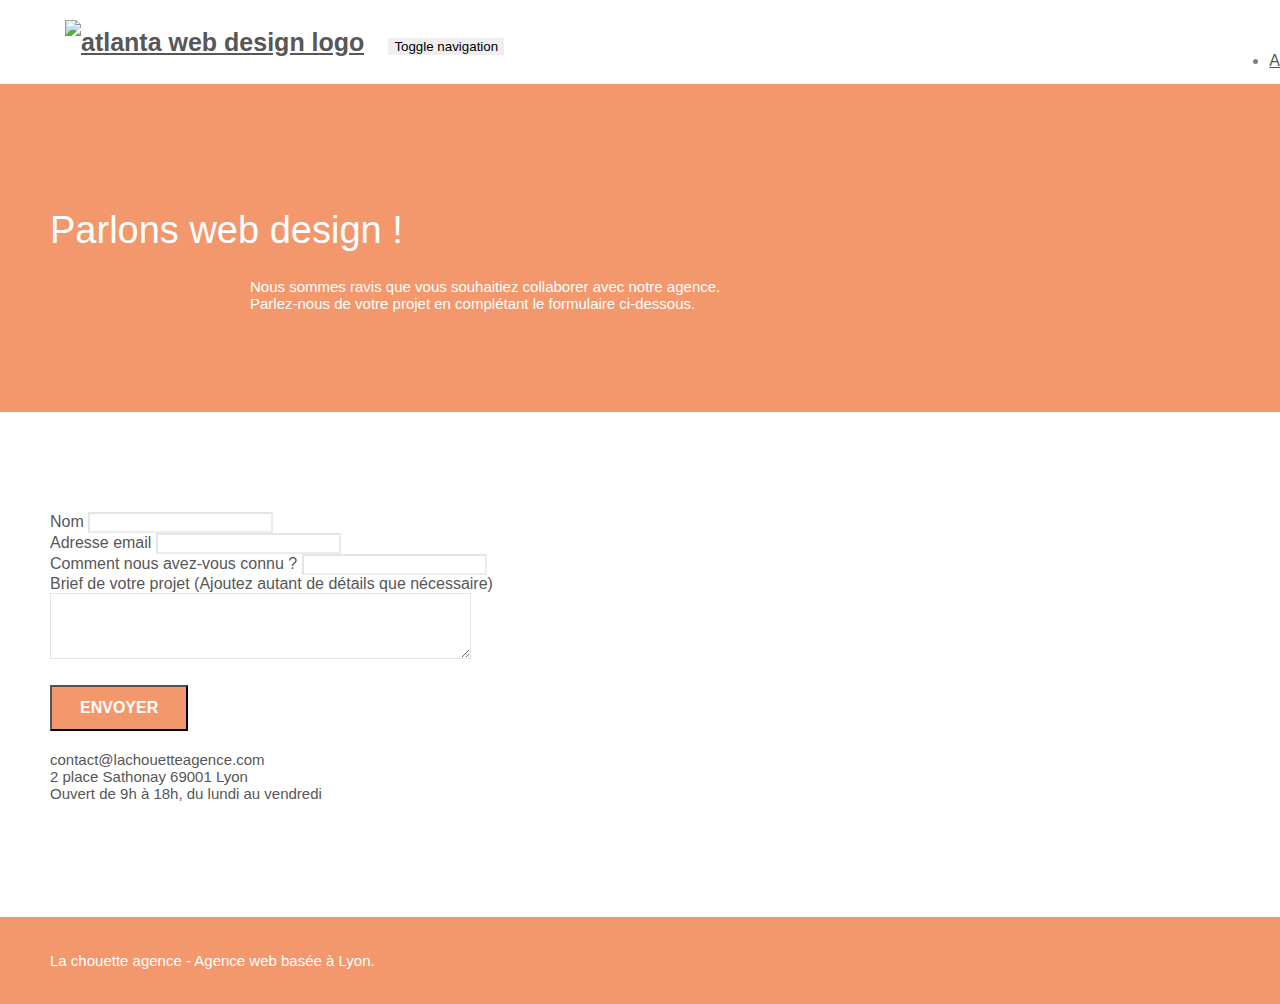
==== contact.html @ 83d4e063 "Texts in images are written out as real texts, p font size changed, contact page name changed" ====
<!doctype html>
<html lang="fr">
<head>
    <meta charset="utf-8">
    <meta name="keywords" content="">
    <meta name="description" content="">
    <meta name="viewport" content="width=device-width, initial-scale=1.0, viewport-fit=cover">
    <link rel="shortcut icon" type="image/png" href="favicon.jpg">
    
	<link rel="stylesheet" type="text/css" href="./css/bootstrap.min.css">
	<link rel="stylesheet" type="text/css" href="style.css">
	<link rel="stylesheet" type="text/css" href="./css/font-awesome.min.css">
	<link rel="stylesheet" type="text/css" href="./css/et-line.min.css">
	
    
	<script src="./js/jquery-2.1.0.min.js"></script>
	<script src="./js/bootstrap.min.js"></script>
	<script src="./js/blocs.min.js"></script>
	<script src="./js/jqBootstrapValidation.js"></script>
	<script src="./js/formHandler.js"></script>
    <title>Contact | La Chouette Agence</title>

    
<!-- Analytics -->
 
<!-- Analytics END -->
    
</head>
<body>
<!-- Principal conteneur -->
<div class="page-container">
    
<!-- bloc-0 -->
<div class="bloc bgc-white l-bloc " id="bloc-0">
	<div class="container bloc-sm">
		<nav class="navbar row">
			<div class="navbar-header">
				<a class="navbar-brand" href="index.html"><img src="img/la-chouette-agence.png" alt="atlanta web design logo" height="40" /></a>
				<button id="nav-toggle" type="button" class="ui-navbar-toggle navbar-toggle" data-toggle="collapse" data-target=".navbar-1">
					<span class="sr-only">Toggle navigation</span><span class="icon-bar"></span><span class="icon-bar"></span><span class="icon-bar"></span>
				</button>
			</div>
			<div class="collapse navbar-collapse navbar-1 special-dropdown-nav">
				<ul class="site-navigation nav navbar-nav">
					<li>
						<a href="index.html">Accueil</a>
					</li>
					<li>
						<a href="contact.html">Contact</a>
					</li>
				</ul>
			</div>
		</nav>
	</div>
</div>
<!-- bloc-0 END -->

<!-- bloc-6 -->
<div class="bloc bg-dots-bg bg-repeat bgc-atomic-tangerine d-bloc bloc-bg-texture texture-paper" id="bloc-6">
	<div class="container bloc-lg">
		<div class="row">
			<div class="col-sm-12">
				<h1 class="text-center hero-bloc-text tc-white">
					Parlons web design !
				</h1>
				<p class="text-center mg-lg tc-white tight-width-whitespace">
					Nous sommes ravis que vous souhaitiez collaborer avec notre agence.<br>
					Parlez-nous de votre projet en complétant le formulaire ci-dessous.
				</p>
			</div>
		</div>
	</div>
</div>
<!-- bloc-6 END -->

<!-- bloc-7 -->
<div class="bloc bgc-white l-bloc" id="bloc-7">
	<div class="container bloc-lg">
		<div class="row">
			<div class="col-sm-6">
				<form id="form_1" novalidate success-msg="Your message has been sent." fail-msg="Sorry it seems that our mail server is not responding, Sorry for the inconvenience!">
					<div class="form-group">
						<label>
							Nom
						</label>
						<input id="name" class="form-control" required />
					</div>
					<div class="form-group">
						<label>
							Adresse email
						</label>
						<input id="email" class="form-control" type="email" required />
					</div>
					<div class="form-group">
						<label>
							Comment nous avez-vous connu ?
						</label>
						<input class="form-control" type="email" required id="input_504" />
					</div>
					<div class="form-group">
						<label>
							Brief de votre projet (Ajoutez autant de détails que nécessaire)<br>
						</label><textarea id="message" class="form-control" rows="4" cols="50" required></textarea>
					</div> 
					<button class="bloc-button btn btn-lg btn-block cta-hero btn-atomic-tangerine" type="submit">
						Envoyer
					</button>
				</form>
			</div>
			<div class="col-sm-6">
				<p>
					contact@lachouetteagence.com<br>2 place Sathonay 69001 Lyon<br>Ouvert de 9h à 18h, du lundi au vendredi<br>
				</p>
			</div>
		</div>
	</div>
</div>
<!-- bloc-7 END -->

<!-- ScrollToTop Button -->
<a class="bloc-button btn btn-d scrollToTop" onclick="scrollToTarget('1')"><span class="fa fa-chevron-up"></span></a>
<!-- ScrollToTop Button END-->


<!-- Footer - bloc-8 -->
<div class="bloc bgc-atomic-tangerine d-bloc" id="bloc-8">
	<div class="container bloc-sm">
		<div class="row">
			<div class="col-sm-12">
				<p class="text-center white">
					La chouette agence - Agence web basée à Lyon.<br>
				</p>
				<div class="row row-no-gutters social">
					<div class="col-sm-3">
						<div class="text-center">
							<a class="social" href="index.html"><span class="fa fa-twitter icon-md"></span></a>
						</div>
					</div>
					<div class="col-sm-3">
						<div class="text-center">
							<a class="social" href="index.html"><span class="fa fa-facebook icon-md"></span></a>
						</div>
					</div>
					<div class="col-sm-3">
						<div class="text-center">
							<a class="social" href="index.html"><span class="fa fa-dribbble icon-md"></span></a>
						</div>
					</div>
					<div class="col-sm-3">
						<div class="text-center">
							<a class="social" href="index.html"><span class="fa fa-instagram icon-md"></span></a>
						</div>
					</div>
				</div>
			</div>
		</div>
	</div>
</div>
<!-- Footer - bloc-8 END -->

</div>
<!-- Principal conteneur END -->
    

</body>
</html>
---- style.css ----
body {
    margin: 0;
    padding: 0;
    background: #FFF;
    overflow-x: hidden;
    -webkit-font-smoothing: antialiased;
    -moz-osx-font-smoothing: grayscale;
}

a,
button {
    transition: all .3s ease-in-out;
    outline: none!important;
}

a:hover {
    text-decoration: none;
    cursor: pointer;
}

#page-loading-blocs-notifaction {
    position: fixed;
    top: 0;
    bottom: 0;
    width: 100%;
    z-index: 100000;
    background: #FFFFFF url("img/pageload-spinner.gif") no-repeat center center;
}

.bloc {
    width: 100%;
    clear: both;
    background: 50% 50% no-repeat;
    padding: 0 50px;
    -webkit-background-size: cover;
    -moz-background-size: cover;
    -o-background-size: cover;
    background-size: cover;
    position: relative;
}

.bloc .container {
    padding-left: 0;
    padding-right: 0;
}

.bloc-lg {
    padding: 100px 50px;
}

.bloc-md {
    padding: 50px;
}

.bloc-sm {
    padding: 20px 50px;
}

.bg-center,
.bg-l-edge,
.bg-r-edge,
.bg-t-edge,
.bg-b-edge,
.bg-tl-edge,
.bg-bl-edge,
.bg-tr-edge,
.bg-br-edge,
.bg-repeat {
    -webkit-background-size: auto!important;
    -moz-background-size: auto!important;
    -o-background-size: auto!important;
    background-size: auto!important;
}

.bg-repeat {
    background: repeat;
}

.bg-t-edge {
    background: top no-repeat;
}

.bloc-bg-texture::before {
    /* content: ""; */
    background-size: 2px 2px;
    position: absolute;
    top: 0;
    bottom: 0;
    left: 0;
    right: 0;
}

.texture-paper::before {
    background: url("img/texture-paper.png");
    background-size: 280px 280px;
}

.b-parallax {
    background-attachment: fixed;
}

.d-bloc {
    color: rgba(255, 255, 255, .7);
}

.d-bloc button:hover {
    color: rgba(255, 255, 255, .9);
}

.d-bloc .icon-round,
.d-bloc .icon-square,
.d-bloc .icon-rounded,
.d-bloc .icon-semi-rounded-a,
.d-bloc .icon-semi-rounded-b {
    border-color: rgba(255, 255, 255, .9);
}

.d-bloc .divider-h span {
    border-color: rgba(255, 255, 255, .2);
}

.d-bloc .a-btn,
.d-bloc .navbar a,
.d-bloc .navbar-brand,
.d-bloc a .icon-sm,
.d-bloc a .icon-md,
.d-bloc a .icon-lg,
.d-bloc a .icon-xl,
.d-bloc h1 a,
.d-bloc h2 a,
.d-bloc h3 a,
.d-bloc h4 a,
.d-bloc h5 a,
.d-bloc h6 a,
.d-bloc p a {
    color: rgba(255, 255, 255, .6);
}

.d-bloc .a-btn:hover,
.d-bloc .navbar a:hover,
.d-bloc .navbar-brand:hover,
.d-bloc a:hover .icon-sm,
.d-bloc a:hover .icon-md,
.d-bloc a:hover .icon-lg,
.d-bloc a:hover .icon-xl,
.d-bloc h1 a:hover,
.d-bloc h2 a:hover,
.d-bloc h3 a:hover,
.d-bloc h4 a:hover,
.d-bloc h5 a:hover,
.d-bloc h6 a:hover,
.d-bloc p a:hover {
    color: rgba(255, 255, 255, 1);
}

.d-bloc .navbar-toggle .icon-bar {
    background: rgba(255, 255, 255, 1);
}

.d-bloc .btn-wire,
.d-bloc .btn-wire:hover {
    color: rgba(255, 255, 255, 1);
    border-color: rgba(255, 255, 255, 1);
}

.d-bloc .panel {
    color: rgba(0, 0, 0, .5);
}

.d-bloc .panel button:hover {
    color: rgba(0, 0, 0, .7);
}

.d-bloc .panel icon {
    border-color: rgba(0, 0, 0, .7);
}

.d-bloc .panel .divider-h span {
    border-color: rgba(0, 0, 0, .1);
}

.d-bloc .panel .a-btn {
    color: rgba(0, 0, 0, .6);
}

.d-bloc .panel .a-btn:hover {
    color: rgba(0, 0, 0, 1);
}

.d-bloc .panel .btn-wire,
.d-bloc .panel .btn-wire:hover {
    color: rgba(0, 0, 0, .7);
    border-color: rgba(0, 0, 0, .3);
}

.d-bloc .panel,
.l-bloc {
    color: rgba(0, 0, 0, .5);
}

.d-bloc .panel button:hover,
.l-bloc button:hover {
    color: rgba(0, 0, 0, .7);
}

.l-bloc .icon-round,
.l-bloc .icon-square,
.l-bloc .icon-rounded,
.l-bloc .icon-semi-rounded-a,
.l-bloc .icon-semi-rounded-b {
    border-color: rgba(0, 0, 0, .7);
}

.d-bloc .panel .divider-h span,
.l-bloc .divider-h span {
    border-color: rgba(0, 0, 0, .1);
}

.d-bloc .panel .a-btn,
.l-bloc .a-btn,
.l-bloc .navbar a,
.l-bloc .navbar-brand,
.l-bloc a .icon-sm,
.l-bloc a .icon-md,
.l-bloc a .icon-lg,
.l-bloc a .icon-xl,
.l-bloc h1 a,
.l-bloc h2 a,
.l-bloc h3 a,
.l-bloc h4 a,
.l-bloc h5 a,
.l-bloc h6 a,
.l-bloc p a {
    color: rgba(0, 0, 0, .6);
}

.d-bloc .panel .a-btn:hover,
.l-bloc .a-btn:hover,
.l-bloc .navbar a:hover,
.l-bloc .navbar-brand:hover,
.l-bloc a:hover .icon-sm,
.l-bloc a:hover .icon-md,
.l-bloc a:hover .icon-lg,
.l-bloc a:hover .icon-xl,
.l-bloc h1 a:hover,
.l-bloc h2 a:hover,
.l-bloc h3 a:hover,
.l-bloc h4 a:hover,
.l-bloc h5 a:hover,
.l-bloc h6 a:hover,
.l-bloc p a:hover {
    color: rgba(0, 0, 0, 1);
}

.l-bloc .navbar-toggle .icon-bar {
    color: rgba(0, 0, 0, .6);
}

.d-bloc .panel .btn-wire,
.d-bloc .panel .btn-wire:hover,
.l-bloc .btn-wire,
.l-bloc .btn-wire:hover {
    color: rgba(0, 0, 0, .7);
    border-color: rgba(0, 0, 0, .3);
}

.voffset {
    margin-top: 30px;
}

.voffset-lg {
    margin-top: 80px;
}

.row-no-gutters {
    margin-right: 0;
    margin-left: 0;
}

.row.row-no-gutters > [class^="col-"],
.row.row-no-gutters > [class*=" col-"] {
    padding-right: 0;
    padding-left: 0;
}

#bloc-1-hero h1 {
    font-size: 32px;
}

.navbar {
    margin-bottom: 0;
    z-index: 1;
}

.navbar-brand {
    height: auto;
    padding: 3px 15px;
    font-size: 25px;
    font-weight: normal;
    font-weight: 600;
    line-height: 44px;
}

.navbar-brand img {
    max-height: 200px;
    margin: 0 5px 0 0;
    display: inline;
}

.navbar-brand img[src$=svg] {
    min-width: 100px;
}

.nav-center .navbar-brand img {
    margin: 0;
}

.navbar .nav {
    padding-top: 2px;
    margin-right: -16px;
    float: right;
    z-index: 1;
}

.nav > li {
    float: left;
    margin-top: 4px;
    font-size: 16px;
}

.navbar-nav .open .dropdown-menu > li > a {
    text-align: inherit;
}

.nav > li a:hover,
.nav > li a:focus {
    background: transparent;
}

.navbar-toggle {
    margin: 10px 10px 0 0;
    border: 0px;
}

.navbar-toggle:hover {
    background: transparent!important;
}

.navbar-toggle .icon-bar {
    background-color: rgba(0, 0, 0, .5);
    width: 26px;
}

.nav-invert .navbar .nav {
    float: left;
}

.nav-invert .navbar-header,
.nav-invert .navbar-brand {
    float: right;
    position: relative;
    z-index: 2;
}

@media (min-width: 768px) {
    .site-navigation {
        position: absolute;
        top: 50%;
        right: 20px;
        transform: translate(0, -50%);
        -webkit-transform: translateY(-50%);
    }
    .nav > li .dropdown-menu a,
    .nav > li .dropdown-menu a:hover {
        color: #484848;
    }
    .nav-invert .site-navigation {
        left: 0;
        right: 0;
    }
    .nav-center {
        text-align: center;
    }
    .nav-center .navbar-header {
        width: 100%;
    }
    .nav-center .navbar-header,
    .nav-center .navbar-brand,
    .nav-center .nav > li {
        float: none;
        display: inline-block;
    }
    .nav-center .site-navigation {
        position: relative;
        width: 100%;
        right: 0;
        margin-right: 0px;
        margin-top: 20px;
    }
    .nav-center.mini-nav .navbar-toggle {
        float: none;
        margin: 10px auto 0;
    }
}

.nav > li > .dropdown a {
    background: none!important;
    display: block;
    padding: 14px 15px;
}

nav .caret {
    margin: 0 5px;
}

.dropdown-menu .dropdown-menu {
    top: -8px;
    left: 100%;
}

.dropdown-menu .dropmenu-flow-right {
    top: 100%;
    left: 0;
    margin-left: -1px;
    border-top-left-radius: 0;
    border-top-right-radius: 0;
}

.dropdown-menu .dropdown span {
    border: 4px solid black;
    border-top-color: transparent;
    border-right-color: transparent;
    border-bottom-color: transparent;
    margin: 6px -5px 0 0!important;
    float: right;
}

.mg-md {
    margin-top: 10px;
    margin-bottom: 20px;
}

.mg-lg {
    margin-top: 10px;
    margin-bottom: 40px;
}

.btn {
    margin: 0 5px 5px 0;
}

.btn.pull-right {
    margin: 0 0 5px 5px;
}

.btn-d,
.btn-d:hover,
.btn-d:focus {
    color: #FFF;
    background: rgba(0, 0, 0, .3);
}

button {
    outline: none!important;
}

.btn-rd {
    border-radius: 40px;
}

.btn-clean {
    border: 1px solid rgba(0, 0, 0, .08);
    border-bottom-color: rgba(0, 0, 0, .1);
    text-shadow: 0 1px 0 rgba(0, 0, 1, .1);
    box-shadow: 0 1px 3px rgba(0, 0, 1, .25), inset 0 1px 0 0 rgba(255, 255, 255, .15);
}

.icon-md {
    font-size: 30px!important;
}

.icon-lg {
    font-size: 60px!important;
}

.sm-shadow {
    text-shadow: 0 1px 2px rgba(0, 0, 0, .3);
}

.panel-sq,
.panel-sq .panel-heading,
.panel-sq .panel-footer {
    border-radius: 0;
}

.panel-rd {
    border-radius: 30px;
}

.panel-rd .panel-heading {
    border-radius: 29px 29px 0 0;
}

.panel-rd .panel-footer {
    border-radius: 0 0 29px 29px;
}

.form-control {
    border-color: rgba(0, 0, 0, .1);
    box-shadow: none;
}

.scrollToTop {
    width: 40px;
    height: 40px;
    position: fixed;
    bottom: 20px;
    right: 20px;
    opacity: 0;
    z-index: 500;
    transition: all .3s ease-in-out;
}

.scrollToTop span {
    margin-top: 6px;
}

.showScrollTop {
    font-size: 14px;
    opacity: 1;
}

a[data-lightbox] {
    position: relative;
    display: block;
    text-align: center;
}

a[data-lightbox]:hover::before {
    content: "+";
    font-family: "HelveticaNeue-Light", "Helvetica Neue Light", "Helvetica Neue", Helvetica, Arial;
    font-size: 32px;
    width: 50px;
    height: 50px;
    margin-left: -25px;
    border-radius: 50%;
    background: rgba(0, 0, 0, .6);
    color: #FFF;
    font-weight: 100;
    z-index: 1;
    position: absolute;
    top: 50%;
    transform: translateY(-50%);
    -webkit-transform: translateY(-50%);
}

a[data-lightbox]:hover img {
    opacity: 0.6;
    -webkit-animation-fill-mode: none;
    animation-fill-mode: none;
}

#lightbox-modal {
    display: flex;
    align-items: center;
}

#lightbox-modal .modal-dialog {
    width: 90%;
    max-width: 900px;
    margin: 0 auto 0;
}

#lightbox-modal .modal-dialog img {
    max-height: 90vh;
    margin: 0 auto;
}

.lightbox-caption {
    padding: 20px;
    color: #FFF;
    background: rgba(0, 0, 0, .5);
    position: absolute;
    left: 15px;
    right: 15px;
    bottom: 5px;
}

.close-lightbox {
    color: #FFF;
    font-size: 30px;
    position: absolute;
    top: 20px;
    right: 20px;
    z-index: 20;
    background: rgba(0, 0, 0, .5);
    border: none;
    line-height: 30px;
    padding: 0 9px 5px;
    opacity: 0.3;
}

.close-lightbox:hover,
.next-lightbox:hover,
.prev-lightbox:hover {
    opacity: 1.0;
    color: #FFF;
}

.next-lightbox,
.prev-lightbox {
    font-size: 20px;
    color: rgba(255, 255, 255, .9);
    background: rgba(0, 0, 0, .5);
    transition: all .2s ease-in-out;
    position: absolute;
    top: 45%;
    z-index: 1;
    opacity: 0.4;
}

.next-lightbox {
    padding: 6px 8px 1px 13px;
    right: 25px;
}

.prev-lightbox {
    padding: 6px 13px 1px 10px;
    left: 25px;
}

.snapshot-lb .modal-body {
    padding-bottom: 45px;
}

.snapshot-lb .lightbox-caption {
    padding: 0;
    color: rgba(0, 0, 0, .5);
    background: none;
}

h1,
h2,
h3,
h4,
h5,
h6,
p,
label,
.btn,
a {
    font-family: "helvetica";
    font-weight: 400;
    color: #575757!important;
}

.container {
    max-width: 1000px;
}

.hero-bloc-text {
    font-size: 38px;
}

.hero-bloc-text-sub {
    font-size: 36px;
}

.statement-bloc-text {
    line-height: 26px;
    font-style: italic;
    font-size: 20px;
    text-align: center;
    font-weight: lighter;
    max-width: 520px;
    margin: auto auto auto auto;
}

p {
    font-size: 15px;
}

.tight-width-whitespace {
    max-width: 600px;
    margin: auto auto auto auto;
}

.h1 {
    font-size: 20px;
    font-family: "Open Sans";
}

.cta-hero {
    margin-top: 22px;
    color: #FFFFFF!important;
    text-transform: uppercase;
    padding: 12px 28px 12px 28px;
    font-size: 16px;
    font-weight: 700;
}

.social {
    max-width: 400px;
    margin: auto auto auto auto;
}

h2 {
    font-size: 22px;
    line-height: 1.4em;
}

h3 {
    font-size: 15px;
    text-transform: uppercase;
    font-weight: 700;
    color: #333333!important;
}

.med-width-whitespace {
    max-width: 800px;
    margin: auto auto auto auto;
    box-shadow: 0px 0px 0px #000000;
}

h1 {
    color: #333333!important;
}

h4 {
    color: #333333!important;
}

.icons {
    margin-bottom: 14px;
    margin-top: 24px;
}

.white {
    color: #FFFFFF!important;
}

.portfolio-thumb {
    margin-bottom: 24px;
}

.portfolio-row {
    margin-bottom: 44px;
    margin-top: 50px;
}

.avatar {
    box-shadow: 0px 4px 9px rgba(0, 0, 0, 0.3);
}

.black-background {
    background-color: rgba(165, 147, 99, 0.7);
    padding: 40px 40px 40px 40px;
}

.bold-link {
    font-weight: 900;
    text-decoration: underline!important;
}

.bgc-white {
    background-color: #FFFFFF;
}

.bgc-dark-slate-blue {
    background-color: #364577;
}

.bgc-atomic-tangerine {
    background-color: #F3976C;
}

.tc-white {
    /* color: #F3976C!important; */
    color: white !important;
}

.btn-atomic-tangerine {
    background: #F3976C;
    color: #FFFFFF!important;
}

.btn-atomic-tangerine:hover {
    background: #c27956!important;
    color: #FFFFFF!important;
}

.ltc-white {
    color: #FFFFFF!important;
}

.ltc-white:hover {
    color: #cccccc!important;
}

.ltc-atomic-tangerine {
    color: #F3976C!important;
}

.ltc-atomic-tangerine:hover {
    color: #c27956!important;
}

.icon-dark-slate-blue {
    color: #364577!important;
    border-color: #364577!important;
}

.bg-dots-bg {
    background-image: url("img/dots-bg.png");
}

.bg-lines-h2-bg {
    background-image: url("img/lines-h2-bg.png");
}

.bg-banniere {
    background-image: url("img/la-chouette-agence-banniere.jpg");
}

.bg-presentation {
    background-image: url("img/image-de-presentation.bmp");
}

@media (max-width: 1024px) {
    .bloc {
        padding-left: 20px;
        padding-right: 20px;
    }
    .bloc.full-width-bloc,
    .bloc-tile-2.full-width-bloc .container,
    .bloc-tile-3.full-width-bloc .container,
    .bloc-tile-4.full-width-bloc .container {
        padding-left: 0;
        padding-right: 0;
    }
}

@media (max-width: 992px) and (min-width: 768px) {
    .navbar .nav {
        max-width: 80%
    }
    .nav-center.navbar .nav {
        max-width: 100%
    }
}

@media only screen and (min-device-width: 768px) and (max-device-width: 1024px) and (orientation: landscape) {
    .b-parallax {
        background-attachment: scroll;
    }
}

@media only screen and (min-device-width: 1024px) and (max-device-width: 1366px) and (-webkit-min-device-pixel-ratio: 1.5) {
    .b-parallax {
        background-attachment: scroll;
    }
}

@media (max-width: 991px) {
    .container {
        width: 100%;
    }
    .b-parallax {
        background-attachment: scroll;
    }
    .page-container,
    #hero-bloc {
        overflow-x: hidden;
        position: relative;
    }
    .bloc {
        padding-left: constant(safe-area-inset-left);
        padding-right: constant(safe-area-inset-right);
    }
    .bloc-group,
    .bloc-group .bloc {
        display: block;
        width: 100%;
    }
    .bloc-fill-screen .fill-bloc-top-edge,
    .bloc-fill-screen .fill-bloc-bottom-edge {
        padding: 0 20px;
        padding-left: constant(safe-area-inset-left);
        padding-right: constant(safe-area-inset-right);
    }
}

@media (max-width: 767px) {
    .page-container {
        overflow-x: hidden;
        position: relative;
    }
    h1,
    h2,
    h3,
    h4,
    h5,
    h6,
    p,
    #disqus_thread {
        padding-left: 10px!important;
        padding-right: 10px!important;
    }
    .b-parallax {
        background-attachment: scroll;
    }
    .navbar .nav {
        padding-top: 0;
        border-top: 1px solid rgba(0, 0, 0, .2);
        float: none!important;
    }
    .navbar.row {
        margin-left: 0;
        margin-right: 0;
    }
    .site-navigation {
        position: inherit;
        transform: none;
        -webkit-transform: none;
        -ms-transform: none;
    }
    .nav > li {
        margin-top: 0;
        border-bottom: 1px solid rgba(0, 0, 0, .1);
        background: rgba(0, 0, 0, .05);
        text-align: left;
        padding-left: 15px;
        width: 100%;
    }
    .nav > li:hover {
        background: rgba(0, 0, 0, .08);
    }
    .dropdown .dropdown a .caret {
        float: none;
        margin: 5px 0 0 10px!important;
        border: 4px solid black;
        border-bottom-color: transparent;
        border-right-color: transparent;
        border-left-color: transparent;
    }
    #hero-bloc .navbar .nav {
        background: rgba(0, 0, 0, .8);
    }
    #hero-bloc .navbar .nav a {
        color: rgba(255, 255, 255, .6);
    }
    .hero {
        padding: 50px 0;
    }
    .hero-nav {
        left: -1px;
        right: -1px;
    }
    .navbar-collapse {
        padding: 0;
        overflow-x: hidden;
        -webkit-box-shadow: none;
        box-shadow: none;
    }
    .navbar-brand img {
        max-height: 40px;
        width: auto;
    }
    .nav-invert .navbar-header {
        float: none;
        width: 100%;
    }
    .nav-invert .navbar-toggle {
        float: left;
        margin-left: 10px;
    }
    .bloc {
        padding-left: 0;
        padding-right: 0;
    }
    .bloc-xxl,
    .bloc-xl,
    .bloc-lg {
        padding: 40px 0;
    }
    .bloc-sm,
    .bloc-md {
        padding-left: 0;
        padding-right: 0;
    }
    .bloc-tile-2 .container,
    .bloc-tile-3 .container,
    .bloc-tile-4 .container,
    .bloc-fill-screen .fill-bloc-top-edge,
    .bloc-fill-screen .fill-bloc-bottom-edge {
        padding-left: 0;
        padding-right: 0;
    }
    .a-block {
        padding: 0 10px;
    }
    .btn-dwn {
        display: none;
    }
    .voffset {
        margin-top: 5px;
    }
    .voffset-md {
        margin-top: 20px;
    }
    .voffset-lg {
        margin-top: 30px;
    }
    form {
        padding: 5px;
    }
    .close-lightbox {
        display: inline-block;
    }
    .blocsapp-device-iphone5 {
        background-size: 216px 425px;
        padding-top: 60px;
        width: 216px;
        height: 425px;
    }
    .blocsapp-device-iphone5 img {
        width: 180px;
        height: 320px;
    }
}

@media (max-width: 400px) {
    .bloc {
        padding-left: 0;
        padding-right: 0;
    }
}

@media (max-width: 767px) {
    .bloc-mob-center-text {
        text-align: center;
    }
}
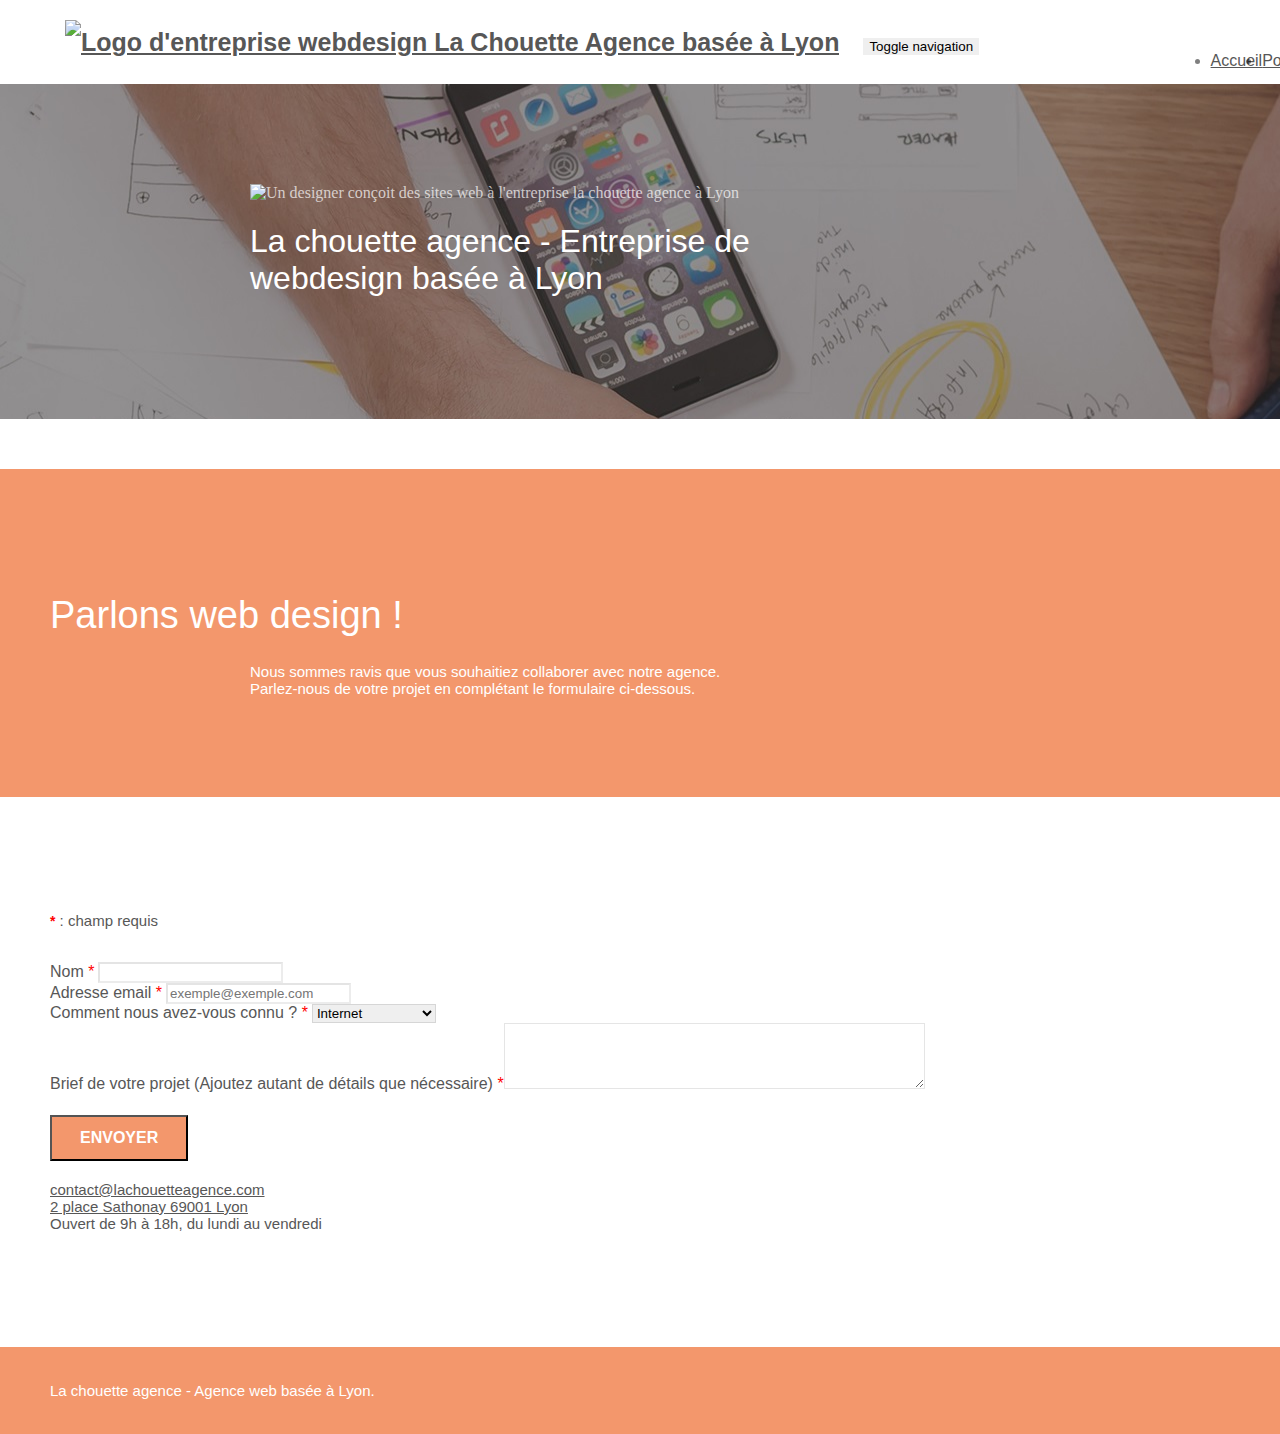
==== commit 3d244386: "Keywords, semantic tags, img alt texts, a new 'Portfolio' page, contact form, img resize" ====
--- a/contact.html
+++ b/contact.html
@@ -2,23 +2,23 @@
 <html lang="fr">
 <head>
     <meta charset="utf-8">
-    <meta name="keywords" content="">
-    <meta name="description" content="">
+    <meta name="keywords" content="Entreprise web design Lyon">
+    <meta name="description" content="Contactez nous. L'entreprise de webdesign, la chouette agence basée à Lyon.">
     <meta name="viewport" content="width=device-width, initial-scale=1.0, viewport-fit=cover">
     <link rel="shortcut icon" type="image/png" href="favicon.jpg">
     
-	<link rel="stylesheet" type="text/css" href="./css/bootstrap.min.css">
+	<link rel="stylesheet" type="text/css" href="./css/bootstrap.css">
 	<link rel="stylesheet" type="text/css" href="style.css">
-	<link rel="stylesheet" type="text/css" href="./css/font-awesome.min.css">
-	<link rel="stylesheet" type="text/css" href="./css/et-line.min.css">
+	<link rel="stylesheet" type="text/css" href="./css/font-awesome.css">
+	<link rel="stylesheet" type="text/css" href="./css/et-line.css">
 	
     
-	<script src="./js/jquery-2.1.0.min.js"></script>
-	<script src="./js/bootstrap.min.js"></script>
-	<script src="./js/blocs.min.js"></script>
+	<script src="./js/jquery-2.1.0.js"></script>
+	<script src="./js/bootstrap.js"></script>
+	<script src="./js/blocs.js"></script>
 	<script src="./js/jqBootstrapValidation.js"></script>
 	<script src="./js/formHandler.js"></script>
-    <title>Contact | La Chouette Agence</title>
+    <title>Contactez-nous | La Chouette Agence</title>
 
     
 <!-- Analytics -->
@@ -31,11 +31,11 @@
 <div class="page-container">
     
 <!-- bloc-0 -->
-<div class="bloc bgc-white l-bloc " id="bloc-0">
+<header class="bloc bgc-white l-bloc " id="bloc-0">
 	<div class="container bloc-sm">
 		<nav class="navbar row">
 			<div class="navbar-header">
-				<a class="navbar-brand" href="index.html"><img src="img/la-chouette-agence.png" alt="atlanta web design logo" height="40" /></a>
+				<a class="navbar-brand" href="index.html"><img src="img/la-chouette-agence.png" alt="Logo d'entreprise webdesign La Chouette Agence basée à Lyon" height="40" /></a>
 				<button id="nav-toggle" type="button" class="ui-navbar-toggle navbar-toggle" data-toggle="collapse" data-target=".navbar-1">
 					<span class="sr-only">Toggle navigation</span><span class="icon-bar"></span><span class="icon-bar"></span><span class="icon-bar"></span>
 				</button>
@@ -43,7 +43,10 @@
 			<div class="collapse navbar-collapse navbar-1 special-dropdown-nav">
 				<ul class="site-navigation nav navbar-nav">
 					<li>
-						<a href="index.html">Accueil</a>
+						<a href="index.html" target="_blank">Accueil</a>
+					</li>
+					<li>
+						<a href="portfolio.html" target="_blank">Portfolio</a>
 					</li>
 					<li>
 						<a href="contact.html">Contact</a>
@@ -52,11 +55,27 @@
 			</div>
 		</nav>
 	</div>
-</div>
+</header>
 <!-- bloc-0 END -->
 
+<main>
+<!-- bloc-1-presentation -->
+<section class="bloc bgc-dark-slate-blue bg-banniere d-bloc bg-t-edge bloc-bg-texture texture-paper b-parallax" id="bloc-1-hero">
+	<div class="container bloc-lg">
+		<div class="row tight-width-whitespace">
+			<div class="col-sm-12">
+				<img src="img/logo.png" class="center-block image-resize-mode" width="100" alt="Un designer conçoit des sites web à l'entreprise la chouette agence à Lyon" />
+				<h1 class="text-center hero-bloc-text tc-white ">
+					La chouette agence - Entreprise de webdesign basée à Lyon 
+				</h1>
+			</div>
+		</div>
+	</div>
+</section>
+<!-- bloc-1-presentation END -->
+
 <!-- bloc-6 -->
-<div class="bloc bg-dots-bg bg-repeat bgc-atomic-tangerine d-bloc bloc-bg-texture texture-paper" id="bloc-6">
+<section class="bloc bg-dots-bg bg-repeat bgc-atomic-tangerine d-bloc bloc-bg-texture texture-paper" id="bloc-6" style="margin-top: 50px;">
 	<div class="container bloc-lg">
 		<div class="row">
 			<div class="col-sm-12">
@@ -70,7 +89,7 @@
 			</div>
 		</div>
 	</div>
-</div>
+</section>
 <!-- bloc-6 END -->
 
 <!-- bloc-7 -->
@@ -78,7 +97,10 @@
 	<div class="container bloc-lg">
 		<div class="row">
 			<div class="col-sm-6">
-				<form id="form_1" novalidate success-msg="Your message has been sent." fail-msg="Sorry it seems that our mail server is not responding, Sorry for the inconvenience!">
+				<form method="POST" id="form_1" novalidate autocomplete="off">
+					<div class="form-group">
+						<p> <strong style="color: red; font-size: 14px;">*</strong> : champ requis</p> <br>
+					</div>
 					<div class="form-group">
 						<label>
 							Nom
@@ -89,17 +111,25 @@
 						<label>
 							Adresse email
 						</label>
-						<input id="email" class="form-control" type="email" required />
+						<input id="email" class="form-control" type="email" required placeholder="exemple@exemple.com" />
 					</div>
 					<div class="form-group">
 						<label>
 							Comment nous avez-vous connu ?
 						</label>
-						<input class="form-control" type="email" required id="input_504" />
-					</div>
-					<div class="form-group">
-						<label>
-							Brief de votre projet (Ajoutez autant de détails que nécessaire)<br>
+						<!-- <input class="form-control" type="email" required id="input_504" /> -->
+						<select name="dropdown-menu" id="input_504" class="form-control" required>
+							<!-- <option value="">Merci de choisir une option : </option> -->
+							<option value="Internet">Internet</option>
+							<option value="Bouche à oreille">Bouche à oreille</option>
+							<option value="Réseaux sociaux">Réseaux sociaux</option>
+							<option value="Publicité">Publicité</option>
+							<option value="Autre">Autre</option>
+						</select>
+					</div>
+					<div class="form-group">
+						<label>
+							Brief de votre projet (Ajoutez autant de détails que nécessaire)
 						</label><textarea id="message" class="form-control" rows="4" cols="50" required></textarea>
 					</div> 
 					<button class="bloc-button btn btn-lg btn-block cta-hero btn-atomic-tangerine" type="submit">
@@ -109,13 +139,20 @@
 			</div>
 			<div class="col-sm-6">
 				<p>
-					contact@lachouetteagence.com<br>2 place Sathonay 69001 Lyon<br>Ouvert de 9h à 18h, du lundi au vendredi<br>
+					<!-- contact@lachouetteagence.com<br>2 place Sathonay 69001 Lyon<br>Ouvert de 9h à 18h, du lundi au vendredi<br> -->
+					<a href="mailto:contact@lachouetteagence.com">contact@lachouetteagence.com</a>
+					<br>
+					<a href="https://www.google.com/maps/place/2+Place+Sathonay,+69001+Lyon/@45.7695241,4.8279786,17z/data=!3m1!4b1!4m5!3m4!1s0x47f4eb020f3664e9:0x13e3d71752922c1f!8m2!3d45.7695241!4d4.8301673" target="_blank">2 place Sathonay 69001 Lyon
+					</a>
+					<br>
+					Ouvert de 9h à 18h, du lundi au vendredi
 				</p>
 			</div>
 		</div>
 	</div>
 </div>
 <!-- bloc-7 END -->
+</main>
 
 <!-- ScrollToTop Button -->
 <a class="bloc-button btn btn-d scrollToTop" onclick="scrollToTarget('1')"><span class="fa fa-chevron-up"></span></a>
@@ -123,7 +160,7 @@
 
 
 <!-- Footer - bloc-8 -->
-<div class="bloc bgc-atomic-tangerine d-bloc" id="bloc-8">
+<footer class="bloc bgc-atomic-tangerine d-bloc" id="bloc-8">
 	<div class="container bloc-sm">
 		<div class="row">
 			<div class="col-sm-12">
@@ -155,7 +192,7 @@
 			</div>
 		</div>
 	</div>
-</div>
+</footer>
 <!-- Footer - bloc-8 END -->
 
 </div>
--- a/style.css
+++ b/style.css
@@ -654,6 +654,12 @@
     color: #575757!important;
 }
 
+form label:after
+{
+    color: red;
+    content: " *";
+}
+
 .container {
     max-width: 1000px;
 }
@@ -823,7 +829,7 @@
 }
 
 .bg-presentation {
-    background-image: url("img/image-de-presentation.bmp");
+    background-image: url("img/image-de-presentation.jpg");
 }
 
 @media (max-width: 1024px) {
@@ -1011,6 +1017,11 @@
     .voffset-lg {
         margin-top: 30px;
     }
+
+    article img {
+        margin-left: auto;
+        margin-right: auto;
+    }
     form {
         padding: 5px;
     }
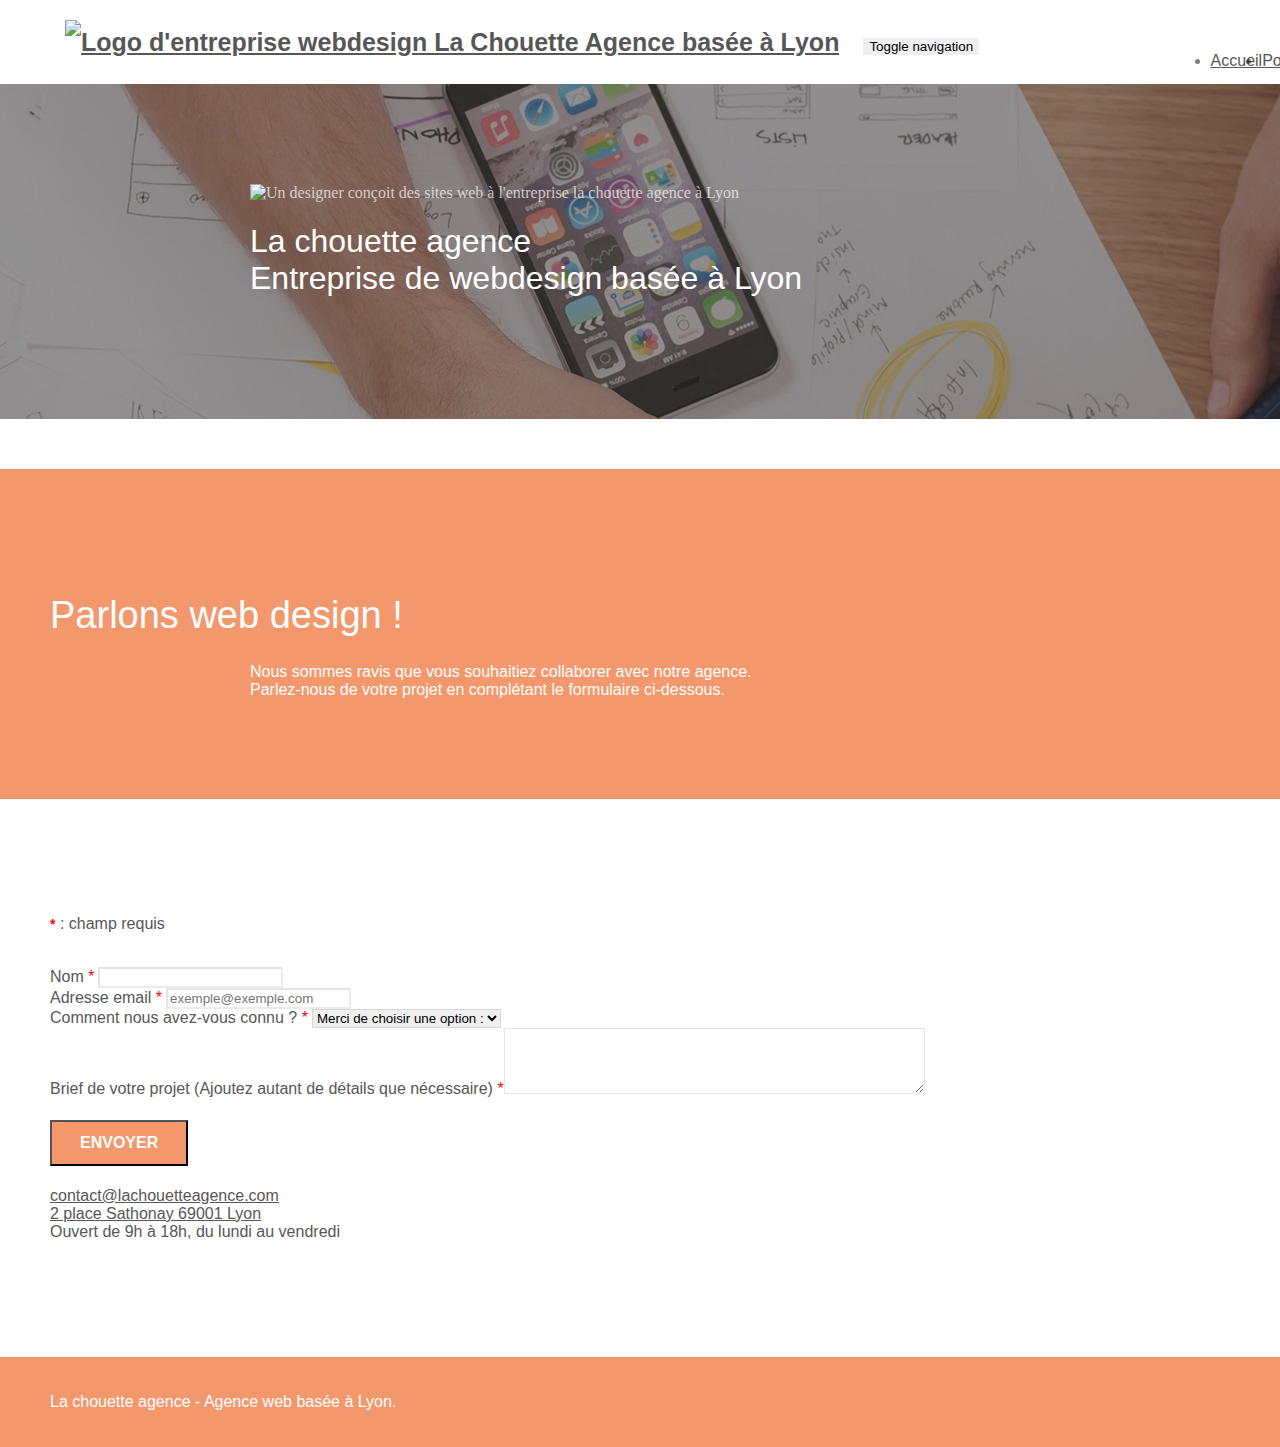
==== commit 3eefc24b: "Supprimer les commentaires" ====
--- a/contact.html
+++ b/contact.html
@@ -66,7 +66,7 @@
 			<div class="col-sm-12">
 				<img src="img/logo.png" class="center-block image-resize-mode" width="100" alt="Un designer conçoit des sites web à l'entreprise la chouette agence à Lyon" />
 				<h1 class="text-center hero-bloc-text tc-white ">
-					La chouette agence - Entreprise de webdesign basée à Lyon 
+					La chouette agence <br> Entreprise de webdesign basée à Lyon 
 				</h1>
 			</div>
 		</div>
@@ -102,24 +102,24 @@
 						<p> <strong style="color: red; font-size: 14px;">*</strong> : champ requis</p> <br>
 					</div>
 					<div class="form-group">
-						<label>
+						<label for="name">
 							Nom
 						</label>
 						<input id="name" class="form-control" required />
 					</div>
 					<div class="form-group">
-						<label>
+						<label for="email">
 							Adresse email
 						</label>
 						<input id="email" class="form-control" type="email" required placeholder="exemple@exemple.com" />
 					</div>
 					<div class="form-group">
-						<label>
+						<label for="input_504">
 							Comment nous avez-vous connu ?
 						</label>
 						<!-- <input class="form-control" type="email" required id="input_504" /> -->
 						<select name="dropdown-menu" id="input_504" class="form-control" required>
-							<!-- <option value="">Merci de choisir une option : </option> -->
+							<option value="" selected disabled hidden >Merci de choisir une option : </option>
 							<option value="Internet">Internet</option>
 							<option value="Bouche à oreille">Bouche à oreille</option>
 							<option value="Réseaux sociaux">Réseaux sociaux</option>
@@ -128,7 +128,7 @@
 						</select>
 					</div>
 					<div class="form-group">
-						<label>
+						<label for="message">
 							Brief de votre projet (Ajoutez autant de détails que nécessaire)
 						</label><textarea id="message" class="form-control" rows="4" cols="50" required></textarea>
 					</div> 
--- a/style.css
+++ b/style.css
@@ -683,7 +683,7 @@
 }
 
 p {
-    font-size: 15px;
+    font-size: 16px;
 }
 
 .tight-width-whitespace {
@@ -1051,4 +1051,18 @@
     .bloc-mob-center-text {
         text-align: center;
     }
+}
+
+nav ul li a {
+    cursor: crosshair;
+}
+
+nav ul li a:hover {
+    background-color: blue;
+    color: blue;
+}
+
+.site-navigation li a:hover, .nav li a:hover, .navbar-nav li a:hover {
+    background-color: #F3976C;
+    color: white;
 }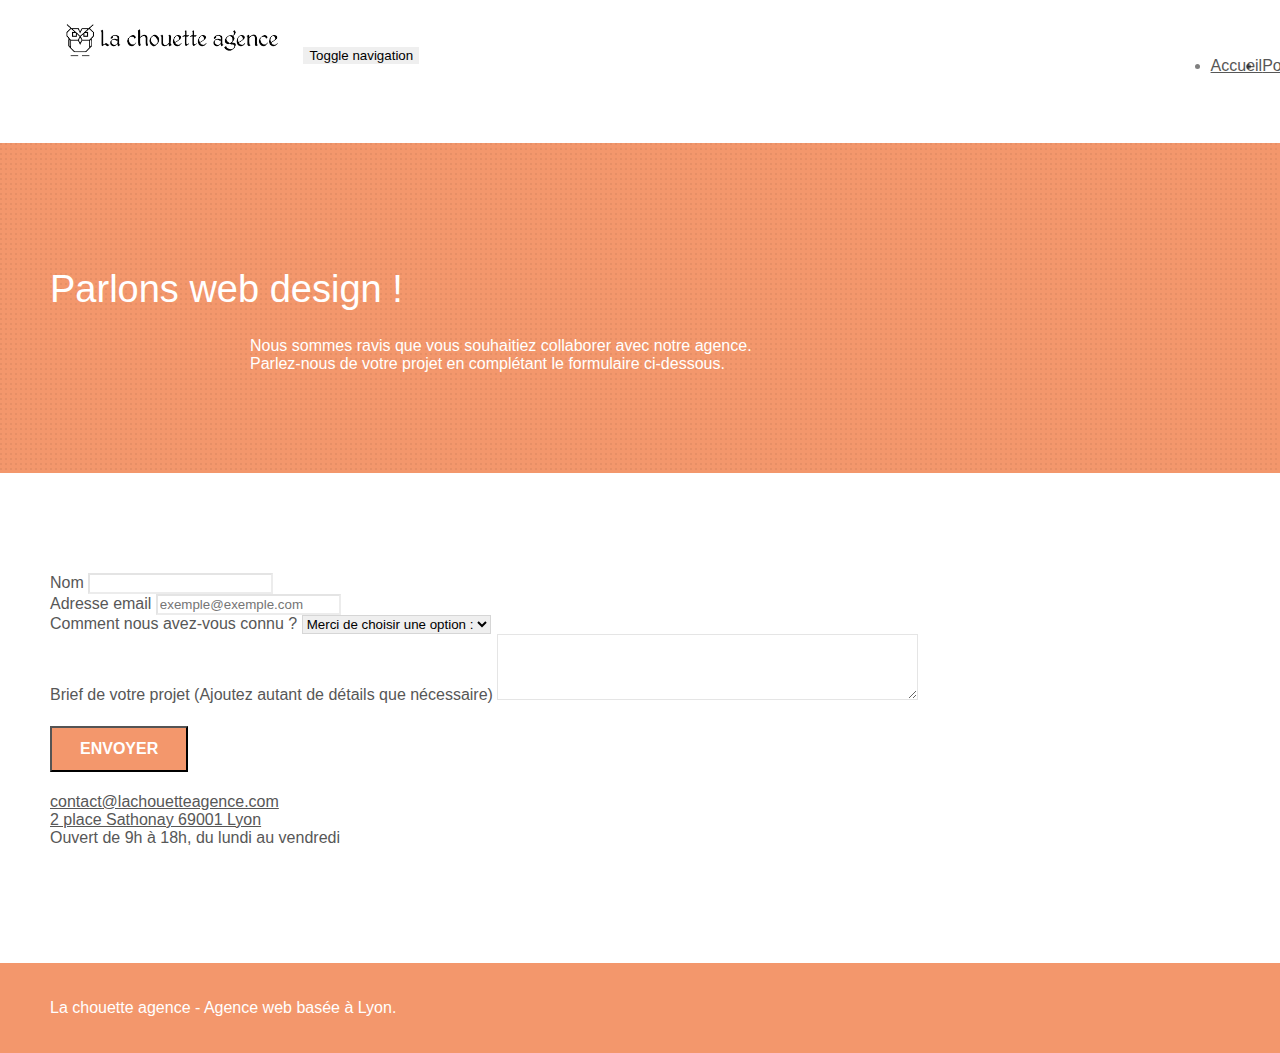
==== commit d1aad36d: "Img formats and names optimized" ====
--- a/contact.html
+++ b/contact.html
@@ -5,7 +5,7 @@
     <meta name="keywords" content="Entreprise web design Lyon">
     <meta name="description" content="Contactez nous. L'entreprise de webdesign, la chouette agence basée à Lyon.">
     <meta name="viewport" content="width=device-width, initial-scale=1.0, viewport-fit=cover">
-    <link rel="shortcut icon" type="image/png" href="favicon.jpg">
+    <link rel="shortcut icon" type="image/png" href="favicon.webp">
     
 	<link rel="stylesheet" type="text/css" href="./css/bootstrap.css">
 	<link rel="stylesheet" type="text/css" href="style.css">
@@ -35,7 +35,7 @@
 	<div class="container bloc-sm">
 		<nav class="navbar row">
 			<div class="navbar-header">
-				<a class="navbar-brand" href="index.html"><img src="img/la-chouette-agence.png" alt="Logo d'entreprise webdesign La Chouette Agence basée à Lyon" height="40" /></a>
+				<a class="navbar-brand" href="index.html"><img src="img/la-chouette-agence.webp" alt="Logo d'entreprise webdesign La Chouette Agence basée à Lyon" height="40" /></a>
 				<button id="nav-toggle" type="button" class="ui-navbar-toggle navbar-toggle" data-toggle="collapse" data-target=".navbar-1">
 					<span class="sr-only">Toggle navigation</span><span class="icon-bar"></span><span class="icon-bar"></span><span class="icon-bar"></span>
 				</button>
@@ -59,21 +59,6 @@
 <!-- bloc-0 END -->
 
 <main>
-<!-- bloc-1-presentation -->
-<section class="bloc bgc-dark-slate-blue bg-banniere d-bloc bg-t-edge bloc-bg-texture texture-paper b-parallax" id="bloc-1-hero">
-	<div class="container bloc-lg">
-		<div class="row tight-width-whitespace">
-			<div class="col-sm-12">
-				<img src="img/logo.png" class="center-block image-resize-mode" width="100" alt="Un designer conçoit des sites web à l'entreprise la chouette agence à Lyon" />
-				<h1 class="text-center hero-bloc-text tc-white ">
-					La chouette agence <br> Entreprise de webdesign basée à Lyon 
-				</h1>
-			</div>
-		</div>
-	</div>
-</section>
-<!-- bloc-1-presentation END -->
-
 <!-- bloc-6 -->
 <section class="bloc bg-dots-bg bg-repeat bgc-atomic-tangerine d-bloc bloc-bg-texture texture-paper" id="bloc-6" style="margin-top: 50px;">
 	<div class="container bloc-lg">
@@ -98,9 +83,6 @@
 		<div class="row">
 			<div class="col-sm-6">
 				<form method="POST" id="form_1" novalidate autocomplete="off">
-					<div class="form-group">
-						<p> <strong style="color: red; font-size: 14px;">*</strong> : champ requis</p> <br>
-					</div>
 					<div class="form-group">
 						<label for="name">
 							Nom
@@ -138,11 +120,10 @@
 				</form>
 			</div>
 			<div class="col-sm-6">
-				<p>
-					<!-- contact@lachouetteagence.com<br>2 place Sathonay 69001 Lyon<br>Ouvert de 9h à 18h, du lundi au vendredi<br> -->
-					<a href="mailto:contact@lachouetteagence.com">contact@lachouetteagence.com</a>
+				<p id="contact_info">
+					<a id="contact_adress" href="mailto:contact@lachouetteagence.com">contact@lachouetteagence.com</a>
 					<br>
-					<a href="https://www.google.com/maps/place/2+Place+Sathonay,+69001+Lyon/@45.7695241,4.8279786,17z/data=!3m1!4b1!4m5!3m4!1s0x47f4eb020f3664e9:0x13e3d71752922c1f!8m2!3d45.7695241!4d4.8301673" target="_blank">2 place Sathonay 69001 Lyon
+					<a id="agence_location" href="https://www.google.com/maps/place/2+Place+Sathonay,+69001+Lyon/@45.7695241,4.8279786,17z/data=!3m1!4b1!4m5!3m4!1s0x47f4eb020f3664e9:0x13e3d71752922c1f!8m2!3d45.7695241!4d4.8301673" target="_blank">2 place Sathonay 69001 Lyon
 					</a>
 					<br>
 					Ouvert de 9h à 18h, du lundi au vendredi
--- a/style.css
+++ b/style.css
@@ -91,7 +91,7 @@
 }
 
 .texture-paper::before {
-    background: url("img/texture-paper.png");
+    background: url("img/texture-paper.webp");
     background-size: 280px 280px;
 }
 
@@ -654,12 +654,6 @@
     color: #575757!important;
 }
 
-form label:after
-{
-    color: red;
-    content: " *";
-}
-
 .container {
     max-width: 1000px;
 }
@@ -817,19 +811,19 @@
 }
 
 .bg-dots-bg {
-    background-image: url("img/dots-bg.png");
+    background-image: url("img/dots-bg.webp");
 }
 
 .bg-lines-h2-bg {
-    background-image: url("img/lines-h2-bg.png");
+    background-image: url("img/lines-h2-bg.webp");
 }
 
 .bg-banniere {
-    background-image: url("img/la-chouette-agence-banniere.jpg");
+    background-image: url("img/la-chouette-agence-banniere.webp");
 }
 
 .bg-presentation {
-    background-image: url("img/image-de-presentation.jpg");
+    background-image: url("img/image-de-presentation.webp");
 }
 
 @media (max-width: 1024px) {
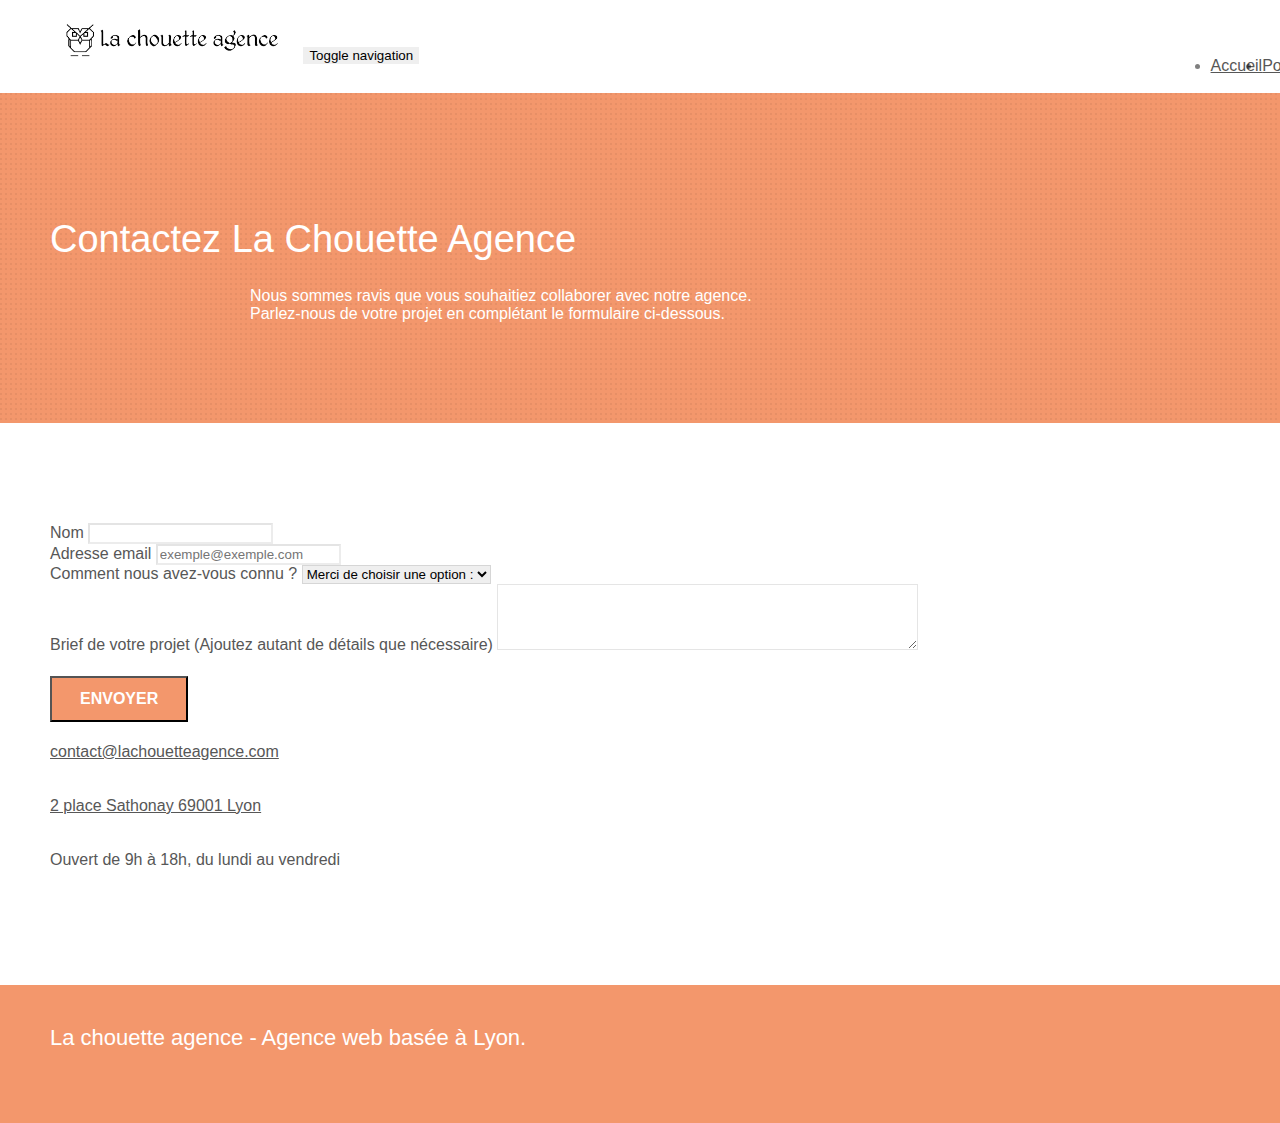
==== commit a374ec9b: "Indentation des codes, placer les <scripts> en bas des pages" ====
--- a/contact.html
+++ b/contact.html
@@ -2,8 +2,8 @@
 <html lang="fr">
 <head>
     <meta charset="utf-8">
-    <meta name="keywords" content="Entreprise web design Lyon">
-    <meta name="description" content="Contactez nous. L'entreprise de webdesign, la chouette agence basée à Lyon.">
+    <meta name="keywords" content="Entreprise web design Lyon, Agence web design Lyon">
+    <meta name="description" content="Contactez-nous. L'entreprise de webdesign, La Chouette Agence basée à Lyon.">
     <meta name="viewport" content="width=device-width, initial-scale=1.0, viewport-fit=cover">
     <link rel="shortcut icon" type="image/png" href="favicon.webp">
     
@@ -12,173 +12,165 @@
 	<link rel="stylesheet" type="text/css" href="./css/font-awesome.css">
 	<link rel="stylesheet" type="text/css" href="./css/et-line.css">
 	
+    <title>Contactez-nous | La Chouette Agence - Entreprise de web design basée à Lyon</title>
     
+</head>
+<body>
+	<!-- Principal conteneur -->
+	<div class="page-container">
+		<!-- bloc-0 -->
+		<header class="bloc bgc-white l-bloc " id="bloc-0">
+			<div class="container bloc-sm">
+				<nav class="navbar row">
+					<div class="navbar-header">
+						<a class="navbar-brand" href="index.html"><img src="img/la-chouette-agence.webp" alt="Logo de l'entreprise de webdesign La Chouette Agence basée à Lyon" height="40" /></a>
+						<button id="nav-toggle" type="button" class="ui-navbar-toggle navbar-toggle" data-toggle="collapse" data-target=".navbar-1">
+							<span class="sr-only">Toggle navigation</span><span class="icon-bar"></span><span class="icon-bar"></span><span class="icon-bar"></span>
+						</button>
+					</div>
+					<div class="collapse navbar-collapse navbar-1 special-dropdown-nav">
+						<ul class="site-navigation nav navbar-nav">
+							<li>
+								<a href="index.html">Accueil</a>
+							</li>
+							<li>
+								<a href="portfolio.html">Portfolio</a>
+							</li>
+							<li>
+								<a href="contact.html">Contact</a>
+							</li>
+						</ul>
+					</div>
+				</nav>
+			</div>
+		</header>
+		<!-- bloc-0 END -->
+		
+		<main>
+			<!-- bloc-6 -->
+			<section class="bloc bg-dots-bg bg-repeat bgc-atomic-tangerine d-bloc bloc-bg-texture texture-paper" id="bloc-6">
+				<div class="container bloc-lg">
+					<div class="row">
+						<div class="col-sm-12">
+							<h1 class="text-center hero-bloc-text tc-white">
+								Contactez La Chouette Agence
+							</h1>
+							<p class="text-center mg-lg tc-white tight-width-whitespace">
+								Nous sommes ravis que vous souhaitiez collaborer avec notre agence.<br>
+								Parlez-nous de votre projet en complétant le formulaire ci-dessous.
+							</p>
+						</div>
+					</div>
+				</div>
+			</section>
+			<!-- bloc-6 END -->
+			
+			<!-- bloc-7 -->
+			<div class="bloc bgc-white l-bloc" id="bloc-7">
+				<div class="container bloc-lg">
+					<div class="row">
+						<div class="col-sm-6">
+							<form method="POST" id="form_1" novalidate autocomplete="off">
+								<div class="form-group">
+									<label for="name">
+										Nom
+									</label>
+									<input id="name" class="form-control" required />
+								</div>
+								<div class="form-group">
+									<label for="email">
+										Adresse email
+									</label>
+									<input id="email" class="form-control" type="email" required placeholder="exemple@exemple.com" />
+								</div>
+								<div class="form-group">
+									<label for="input_504">
+										Comment nous avez-vous connu ?
+									</label>
+									<!-- <input class="form-control" type="email" required id="input_504" /> -->
+									<select name="dropdown-menu" id="input_504" class="form-control" required>
+										<option value="" selected disabled hidden >Merci de choisir une option : </option>
+										<option value="Internet">Internet</option>
+										<option value="Bouche à oreille">Bouche à oreille</option>
+										<option value="Réseaux sociaux">Réseaux sociaux</option>
+										<option value="Publicité">Publicité</option>
+										<option value="Autre">Autre</option>
+									</select>
+								</div>
+								<div class="form-group">
+									<label for="message">
+										Brief de votre projet (Ajoutez autant de détails que nécessaire)
+									</label><textarea id="message" class="form-control" rows="4" cols="50" required></textarea>
+								</div> 
+								<button class="bloc-button btn btn-lg btn-block cta-hero btn-atomic-tangerine" type="submit">
+									Envoyer
+								</button>
+							</form>
+						</div>
+						<div class="col-sm-6">
+							<p id="contact_info">
+								<a id="contact_adress" href="mailto:contact@lachouetteagence.com">contact@lachouetteagence.com</a>
+								<br><br><br>
+								<a id="agence_location" href="https://www.google.com/maps/place/2+Place+Sathonay,+69001+Lyon/@45.7695241,4.8279786,17z/data=!3m1!4b1!4m5!3m4!1s0x47f4eb020f3664e9:0x13e3d71752922c1f!8m2!3d45.7695241!4d4.8301673" target="_blank">2 place Sathonay 69001 Lyon
+								</a>
+								<br><br><br>
+								Ouvert de 9h à 18h, du lundi au vendredi
+							</p>
+						</div>
+					</div>
+				</div>
+			</div>
+			<!-- bloc-7 END -->
+		</main>
+		
+		<!-- ScrollToTop Button -->
+		<a class="bloc-button btn btn-d scrollToTop" onclick="scrollToTarget('1')"><span class="fa fa-chevron-up"></span></a>
+		<!-- ScrollToTop Button END-->
+		
+		
+		<!-- Footer - bloc-8 -->
+		<footer class="bloc bgc-atomic-tangerine d-bloc" id="bloc-8">
+			<div class="container bloc-sm">
+				<div class="row">
+					<div class="col-sm-12">
+						<h2 class="text-center white">
+							La chouette agence - Agence web basée à Lyon.<br><br>
+						</h2>
+						<div class="row row-no-gutters social">
+							<div class="col-sm-3">
+								<div class="text-center">
+									<a class="social" href="index.html"><span class="fa fa-twitter icon-md"></span></a>
+								</div>
+							</div>
+							<div class="col-sm-3">
+								<div class="text-center">
+									<a class="social" href="index.html"><span class="fa fa-facebook icon-md"></span></a>
+								</div>
+							</div>
+							<div class="col-sm-3">
+								<div class="text-center">
+									<a class="social" href="index.html"><span class="fa fa-dribbble icon-md"></span></a>
+								</div>
+							</div>
+							<div class="col-sm-3">
+								<div class="text-center">
+									<a class="social" href="index.html"><span class="fa fa-instagram icon-md"></span></a>
+								</div>
+							</div>
+						</div>
+					</div>
+				</div>
+			</div>
+		</footer>
+		<!-- Footer - bloc-8 END -->
+	</div>
+	<!-- Principal conteneur END -->
+	
 	<script src="./js/jquery-2.1.0.js"></script>
 	<script src="./js/bootstrap.js"></script>
 	<script src="./js/blocs.js"></script>
 	<script src="./js/jqBootstrapValidation.js"></script>
 	<script src="./js/formHandler.js"></script>
-    <title>Contactez-nous | La Chouette Agence</title>
-
-    
-<!-- Analytics -->
- 
-<!-- Analytics END -->
-    
-</head>
-<body>
-<!-- Principal conteneur -->
-<div class="page-container">
-    
-<!-- bloc-0 -->
-<header class="bloc bgc-white l-bloc " id="bloc-0">
-	<div class="container bloc-sm">
-		<nav class="navbar row">
-			<div class="navbar-header">
-				<a class="navbar-brand" href="index.html"><img src="img/la-chouette-agence.webp" alt="Logo d'entreprise webdesign La Chouette Agence basée à Lyon" height="40" /></a>
-				<button id="nav-toggle" type="button" class="ui-navbar-toggle navbar-toggle" data-toggle="collapse" data-target=".navbar-1">
-					<span class="sr-only">Toggle navigation</span><span class="icon-bar"></span><span class="icon-bar"></span><span class="icon-bar"></span>
-				</button>
-			</div>
-			<div class="collapse navbar-collapse navbar-1 special-dropdown-nav">
-				<ul class="site-navigation nav navbar-nav">
-					<li>
-						<a href="index.html" target="_blank">Accueil</a>
-					</li>
-					<li>
-						<a href="portfolio.html" target="_blank">Portfolio</a>
-					</li>
-					<li>
-						<a href="contact.html">Contact</a>
-					</li>
-				</ul>
-			</div>
-		</nav>
-	</div>
-</header>
-<!-- bloc-0 END -->
-
-<main>
-<!-- bloc-6 -->
-<section class="bloc bg-dots-bg bg-repeat bgc-atomic-tangerine d-bloc bloc-bg-texture texture-paper" id="bloc-6" style="margin-top: 50px;">
-	<div class="container bloc-lg">
-		<div class="row">
-			<div class="col-sm-12">
-				<h1 class="text-center hero-bloc-text tc-white">
-					Parlons web design !
-				</h1>
-				<p class="text-center mg-lg tc-white tight-width-whitespace">
-					Nous sommes ravis que vous souhaitiez collaborer avec notre agence.<br>
-					Parlez-nous de votre projet en complétant le formulaire ci-dessous.
-				</p>
-			</div>
-		</div>
-	</div>
-</section>
-<!-- bloc-6 END -->
-
-<!-- bloc-7 -->
-<div class="bloc bgc-white l-bloc" id="bloc-7">
-	<div class="container bloc-lg">
-		<div class="row">
-			<div class="col-sm-6">
-				<form method="POST" id="form_1" novalidate autocomplete="off">
-					<div class="form-group">
-						<label for="name">
-							Nom
-						</label>
-						<input id="name" class="form-control" required />
-					</div>
-					<div class="form-group">
-						<label for="email">
-							Adresse email
-						</label>
-						<input id="email" class="form-control" type="email" required placeholder="exemple@exemple.com" />
-					</div>
-					<div class="form-group">
-						<label for="input_504">
-							Comment nous avez-vous connu ?
-						</label>
-						<!-- <input class="form-control" type="email" required id="input_504" /> -->
-						<select name="dropdown-menu" id="input_504" class="form-control" required>
-							<option value="" selected disabled hidden >Merci de choisir une option : </option>
-							<option value="Internet">Internet</option>
-							<option value="Bouche à oreille">Bouche à oreille</option>
-							<option value="Réseaux sociaux">Réseaux sociaux</option>
-							<option value="Publicité">Publicité</option>
-							<option value="Autre">Autre</option>
-						</select>
-					</div>
-					<div class="form-group">
-						<label for="message">
-							Brief de votre projet (Ajoutez autant de détails que nécessaire)
-						</label><textarea id="message" class="form-control" rows="4" cols="50" required></textarea>
-					</div> 
-					<button class="bloc-button btn btn-lg btn-block cta-hero btn-atomic-tangerine" type="submit">
-						Envoyer
-					</button>
-				</form>
-			</div>
-			<div class="col-sm-6">
-				<p id="contact_info">
-					<a id="contact_adress" href="mailto:contact@lachouetteagence.com">contact@lachouetteagence.com</a>
-					<br>
-					<a id="agence_location" href="https://www.google.com/maps/place/2+Place+Sathonay,+69001+Lyon/@45.7695241,4.8279786,17z/data=!3m1!4b1!4m5!3m4!1s0x47f4eb020f3664e9:0x13e3d71752922c1f!8m2!3d45.7695241!4d4.8301673" target="_blank">2 place Sathonay 69001 Lyon
-					</a>
-					<br>
-					Ouvert de 9h à 18h, du lundi au vendredi
-				</p>
-			</div>
-		</div>
-	</div>
-</div>
-<!-- bloc-7 END -->
-</main>
-
-<!-- ScrollToTop Button -->
-<a class="bloc-button btn btn-d scrollToTop" onclick="scrollToTarget('1')"><span class="fa fa-chevron-up"></span></a>
-<!-- ScrollToTop Button END-->
-
-
-<!-- Footer - bloc-8 -->
-<footer class="bloc bgc-atomic-tangerine d-bloc" id="bloc-8">
-	<div class="container bloc-sm">
-		<div class="row">
-			<div class="col-sm-12">
-				<p class="text-center white">
-					La chouette agence - Agence web basée à Lyon.<br>
-				</p>
-				<div class="row row-no-gutters social">
-					<div class="col-sm-3">
-						<div class="text-center">
-							<a class="social" href="index.html"><span class="fa fa-twitter icon-md"></span></a>
-						</div>
-					</div>
-					<div class="col-sm-3">
-						<div class="text-center">
-							<a class="social" href="index.html"><span class="fa fa-facebook icon-md"></span></a>
-						</div>
-					</div>
-					<div class="col-sm-3">
-						<div class="text-center">
-							<a class="social" href="index.html"><span class="fa fa-dribbble icon-md"></span></a>
-						</div>
-					</div>
-					<div class="col-sm-3">
-						<div class="text-center">
-							<a class="social" href="index.html"><span class="fa fa-instagram icon-md"></span></a>
-						</div>
-					</div>
-				</div>
-			</div>
-		</div>
-	</div>
-</footer>
-<!-- Footer - bloc-8 END -->
-
-</div>
-<!-- Principal conteneur END -->
-    
 
 </body>
 </html>
--- a/style.css
+++ b/style.css
@@ -753,7 +753,7 @@
 }
 
 .black-background {
-    background-color: rgba(165, 147, 99, 0.7);
+    background-color: rgba(120, 105, 55, 0.9);
     padding: 40px 40px 40px 40px;
 }
 
@@ -849,13 +849,13 @@
     }
 }
 
-@media only screen and (min-device-width: 768px) and (max-device-width: 1024px) and (orientation: landscape) {
+@media only screen and (min-width: 768px) and (max-width: 1024px) and (orientation: landscape) {
     .b-parallax {
         background-attachment: scroll;
     }
 }
 
-@media only screen and (min-device-width: 1024px) and (max-device-width: 1366px) and (-webkit-min-device-pixel-ratio: 1.5) {
+@media only screen and (min-width: 1024px) and (max-width: 1366px) and (-webkit-min-device-pixel-ratio: 1.5) {
     .b-parallax {
         background-attachment: scroll;
     }
@@ -874,8 +874,8 @@
         position: relative;
     }
     .bloc {
-        padding-left: constant(safe-area-inset-left);
-        padding-right: constant(safe-area-inset-right);
+        padding-left: 20px;
+        padding-right: 20px;
     }
     .bloc-group,
     .bloc-group .bloc {
@@ -885,8 +885,6 @@
     .bloc-fill-screen .fill-bloc-top-edge,
     .bloc-fill-screen .fill-bloc-bottom-edge {
         padding: 0 20px;
-        padding-left: constant(safe-area-inset-left);
-        padding-right: constant(safe-area-inset-right);
     }
 }
 
